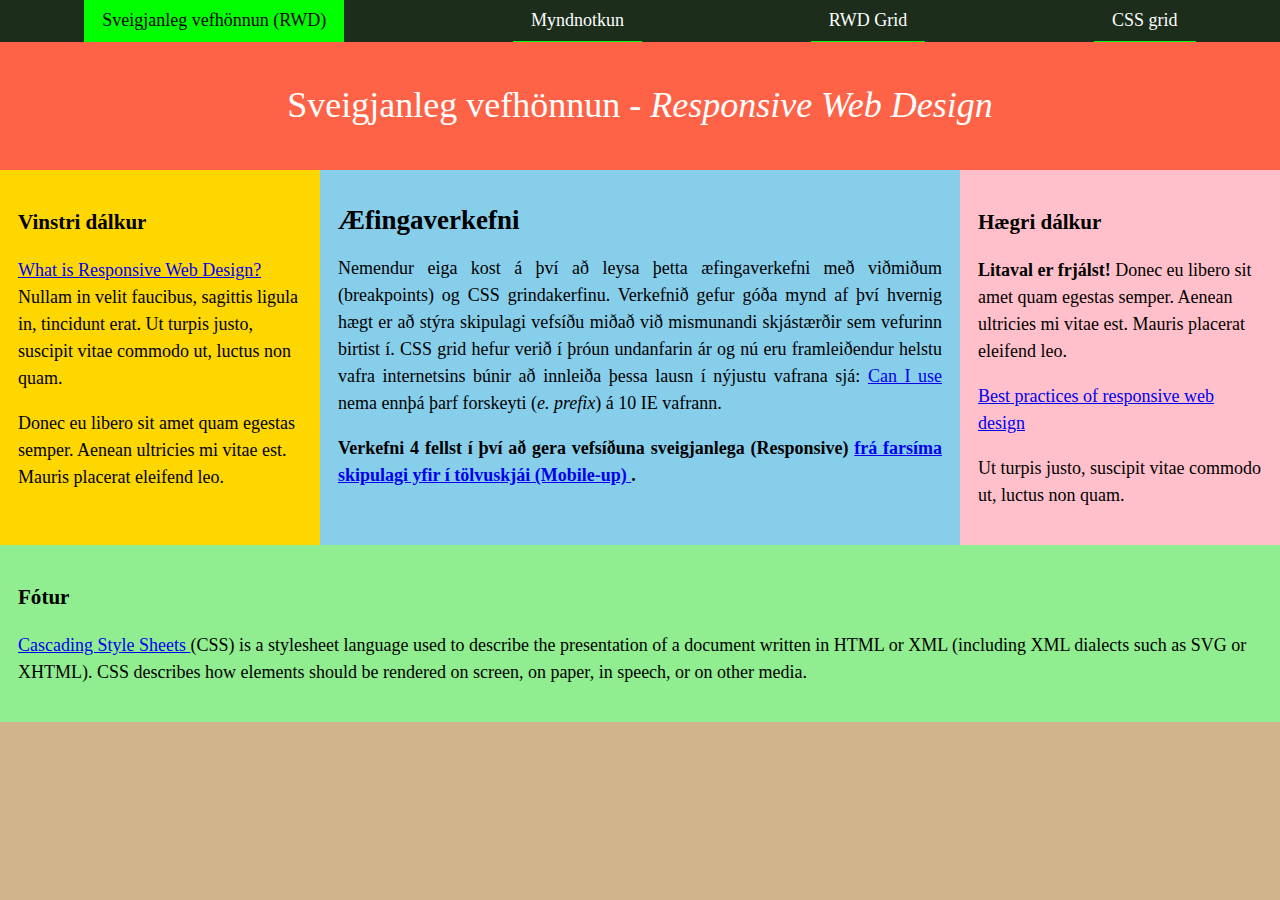
==== Verkefni-6/index.html @ 46685f5f "Add files via upload" ====
<!DOCTYPE html>
<html>
<head>
	<meta name="viewport" content="width=device-width, initial-scale=1.0">
	<!-- "viewport" þvingar farsíma vafra til að birta gögn 1:1 og þá virka viðmið (breakpoints) í stílsíðum -->
	<meta charset="utf-8">
	<title>Verkefni 4</title>
	<link rel="stylesheet" type="text/css" href="styles.css">
</head> 
<body class="body"> 
    <nav class="topnav">
        <ul class="topmenu">
			<li><a href="index.html" class="virkur">Sveigjanleg vefhönnun (RWD)</a></li>
			<li><a href="myndir.html">Myndnotkun</a></li>
			<li><a href="https://developer.mozilla.org/en-US/docs/Web/CSS/CSS_Grid_Layout/Realizing_common_layouts_using_CSS_Grid_Layout/">RWD Grid</a></li>
			<li><a href="https://scrimba.com/g/gR8PTE">CSS grid</a></li>
		</ul>
    </nav>
	<header class="header">
		<h1>Sveigjanleg vefhönnun - <i>Responsive Web Design</i></h1>
	</header>
	<main class="main"> 
		<article class="midja">
			<h2>Æfingaverkefni</h2>
			<p>Nemendur eiga kost á því að leysa þetta æfingaverkefni með viðmiðum (breakpoints) og CSS grindakerfinu. Verkefnið gefur góða mynd af því hvernig hægt er að stýra skipulagi vefsíðu miðað við mismunandi skjástærðir sem vefurinn birtist í. CSS grid hefur verið í þróun undanfarin ár og nú eru framleiðendur helstu vafra internetsins búnir að innleiða þessa lausn í nýjustu vafrana sjá: <a href="https://caniuse.com/"> Can I use </a> nema ennþá þarf forskeyti (<em>e. prefix</em>) á 10 IE vafrann.
			</p>
			<h4> Verkefni 4 fellst í því að gera vefsíðuna  sveigjanlega (Responsive) <a href="https://developer.mozilla.org/en-US/docs/Web/CSS/CSS_Grid_Layout/Realizing_common_layouts_using_CSS_Grid_Layout"> frá farsíma skipulagi yfir í tölvuskjái (Mobile-up) </a>.
			</h4>
		</article>
		</article>
		<aside class="vinstri">
			<h3>Vinstri dálkur</h3>
			<p><a href="https://www.w3schools.com/html/html_responsive.asp"> What is Responsive Web Design? </a>  Nullam in velit faucibus, sagittis ligula in, tincidunt erat. Ut turpis justo, suscipit vitae commodo ut, luctus non quam.
			</p>
			<p>Donec eu libero sit amet quam egestas semper. Aenean ultricies mi vitae est. Mauris placerat eleifend leo.</p>
		</aside>
		<aside class="haegri">
			<h3>Hægri dálkur</h3>
			<p><strong>Litaval er frjálst!</strong> Donec eu libero sit amet quam egestas semper. Aenean ultricies mi vitae est. Mauris placerat eleifend leo.</p>
			<p><a href="https://www.uxpin.com/studio/blog/best-practices-examples-of-excellent-responsive-design/">Best practices of responsive web design </a>
			</p>
			<p>Ut turpis justo, suscipit vitae commodo ut, luctus non quam.
			</p>
		</aside>
	</main>
	<footer class="footer">
		<h3>Fótur</h3>
		<p><a href="https://developer.mozilla.org/en-US/docs/Web/CSS">Cascading Style Sheets </a>  (CSS) is a stylesheet language used to describe the presentation of a document written in HTML or XML (including XML dialects such as SVG or XHTML). CSS describes how elements should be rendered on screen, on paper, in speech, or on other media.</p>
	</footer>
</body>
</html>
---- Verkefni-6/styles.css ----
*, *:before, *:after {
  box-sizing: border-box; 
}


/* ====== GRID Area + GRID Template Areas ===== */
html {
  background-color: tan;
}
.body {
  display: grid;
  grid-area: body;
  line-height: 1.5em;
  grid-template-areas:
    "header"
    "main"
    "footer"
    "topnav";
  margin: 0;
  }
.topnav {
  grid-area: topnav;
  background: #1c2d1c; 
}
.header {
  grid-area: header;
  background: tomato; 
}
.main {
  grid-area: main;
  background: skyblue;
}
.footer {
  grid-area: footer;
  background: lightgreen; 
}
.midja {
  grid-area: midja;   
  background: skyblue; 
}
.vinstri {
  grid-area: vinstri;
  background: gold; 
}
.haegri {
  grid-area: haegri;
  background: pink; 
}

/* ====== Base CSS ====== */
.header,
.footer,
.midja,
.vinstri, 
.haegri {
padding: 1em; 
}

.header h1 {
color: #fff;
line-height: 1.2;
font-weight: normal;
}
.midja h2 {
margin: .7em 0 .8em 0;
}
.midja h4 {
text-align: justify;
margin: .4em 0;
}
.midja p {
text-align: justify;
}



/* ========================================
Efnisyfirlit (mobile)
======================================== */
.topnav ul{
background: #1c2d1c; 
}
.topmenu {
display: block;
padding: 0;
margin: 0;
list-style: none; 
}
.topmenu li {
border: 0;
border-bottom: 1px solid lime; 
padding: 0;
margin:0;
}
.topmenu a {
display: block;     /* ath! */
color: white;
text-decoration: none;
text-align: center;
padding: .4em 1em; 
}
.topmenu a:hover,
.topmenu a:active,
.virkur {
color: black !important;
background-color: lime;
}

/* =======================================
   myndvinnsla  
  ======================================== */

/*  hafið myndir <img> alltaf í max-width: 100%; stærð 
    munið að vinna og þjappa myndir í photoshop ! */

img {
  max-width: 100%;
  height: auto;
}
figure {
  margin: 0; 
}
figure img {
  display: block;
  border: 1px solid orange;
}
/*  ========================================
Viðmið - breakpoints 30em = 480px + 
========================================*/
  
@media screen and (min-width:30em) {
  .header {
    text-align: center;
  }
  .myndabox {
    display: grid;
    grid-template-columns: 162px 162px;
  }
}

/*  ========================================
Viðmið - breakpoints 37.5em = 600px + 
========================================*/
  
@media screen and (min-width:37.5em) {
  .body {
    grid-template-areas:
    "topnav"
    "header"
    "main"
    "footer";
  }
  .topmenu {
    display: flex;
    flex-flow: row;
    justify-content: space-around;
  }
  .main {
    display: grid;
    grid-template-areas: 
    "vinstri midja"
    "haegri midja";
    grid-template-columns: 1fr 2fr ;
  }
}

  
/* ========================================
Viðmið - breakpoints 48em = 760px +
======================================== */

@media screen and (min-width:48em) {

  .body {
    max-width: 80em;
        margin: 0 auto;
    font-size: large;
  }
  .main {
    display: grid;
    grid-template-areas: 
    "vinstri midja haegri";
    grid-template-columns: 1fr 2fr 1fr;
  }
  .myndabox {
    display: grid;
    grid-template-columns: repeat(4, 0.84fr); 
  }

}

/* ========================================
Viðmið - breakpoints 60em = 960px +
======================================== */

@media screen and (min-width:60em) {

  .main {
    display: grid;
    grid-template-areas: 
    "vinstri midja haegri";
    grid-template-columns: 1fr 2fr 1fr;
  }
  .myndabox {
    display: grid;
    grid-template-columns: repeat(4, 0.84fr); 
  }
}

/* ========================================
Viðmið - breakpoints 80em = 1280px +
======================================== */
@media screen and (min-width:80em) {

  .body {
    max-width: 80em;
    margin: 0 auto;
    }
}
 /* kóði sem yfirritar fyrri skipanir og nýjar skipanir sem eiga við 80em skjástærð */
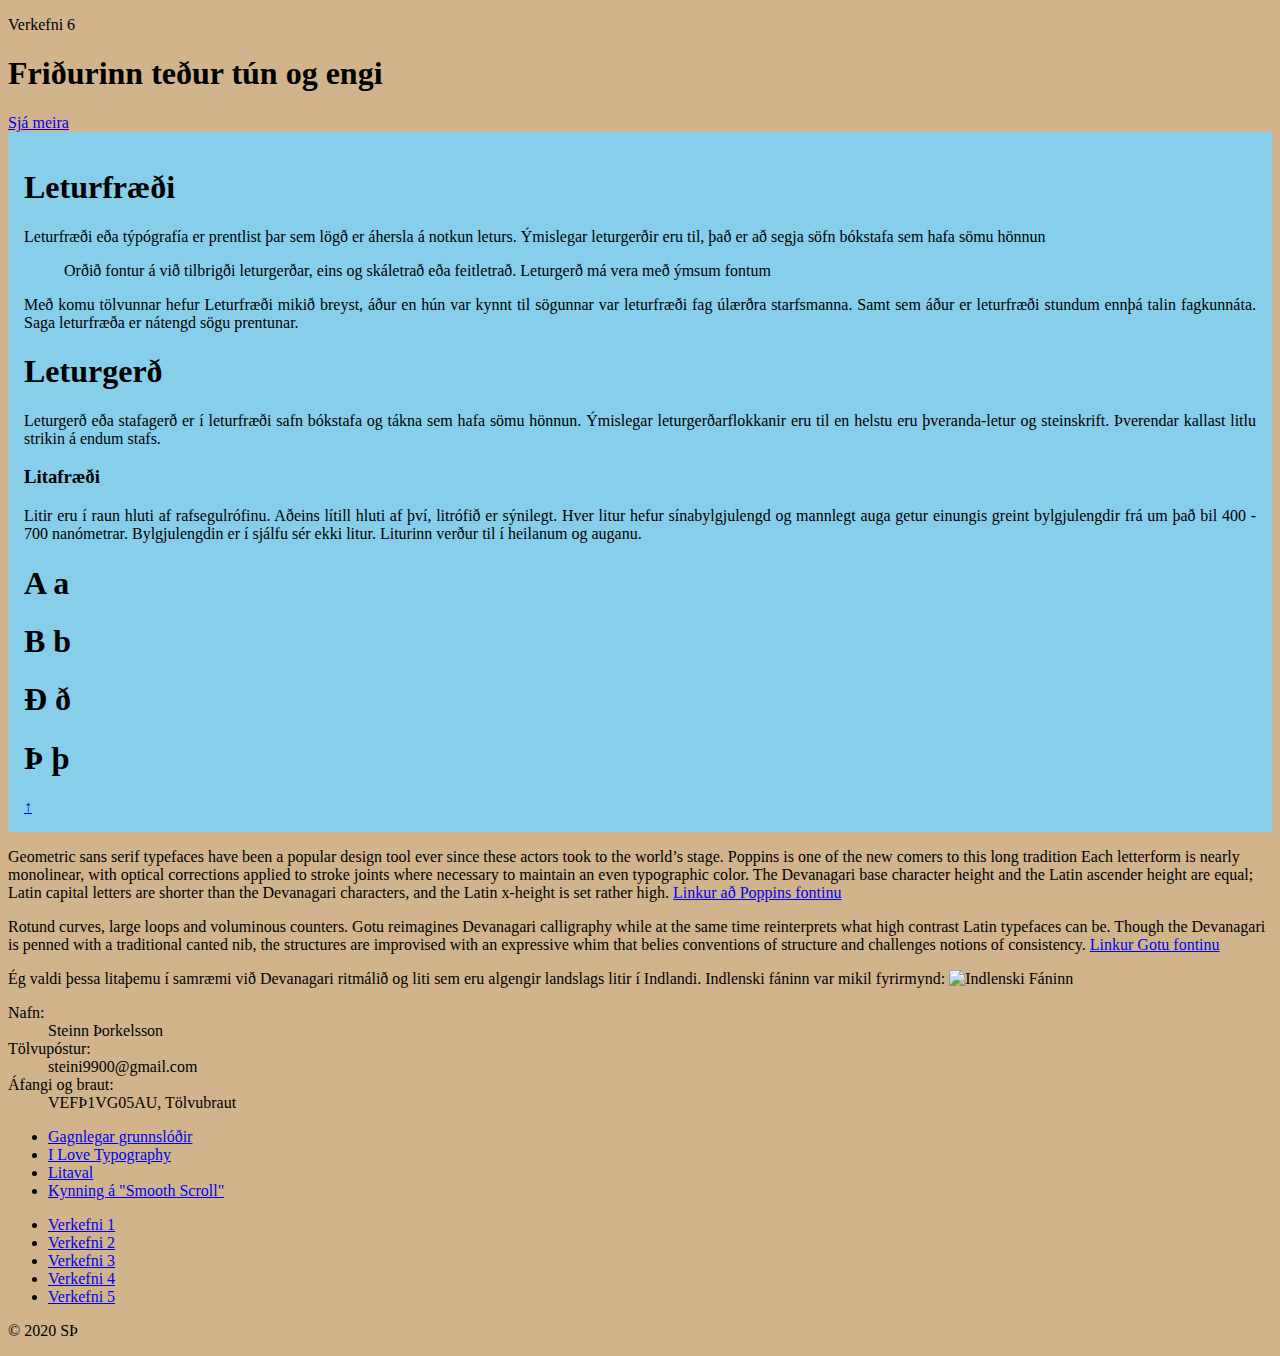
==== commit 873b8bca: "Update index.html" ====
--- a/Verkefni-6/index.html
+++ b/Verkefni-6/index.html
@@ -1,51 +1,111 @@
 <!DOCTYPE html>
-<html>
+<html lang="en">
 <head>
-	<meta name="viewport" content="width=device-width, initial-scale=1.0">
-	<!-- "viewport" þvingar farsíma vafra til að birta gögn 1:1 og þá virka viðmið (breakpoints) í stílsíðum -->
-	<meta charset="utf-8">
-	<title>Verkefni 4</title>
-	<link rel="stylesheet" type="text/css" href="styles.css">
-</head> 
-<body class="body"> 
-    <nav class="topnav">
-        <ul class="topmenu">
-			<li><a href="index.html" class="virkur">Sveigjanleg vefhönnun (RWD)</a></li>
-			<li><a href="myndir.html">Myndnotkun</a></li>
-			<li><a href="https://developer.mozilla.org/en-US/docs/Web/CSS/CSS_Grid_Layout/Realizing_common_layouts_using_CSS_Grid_Layout/">RWD Grid</a></li>
-			<li><a href="https://scrimba.com/g/gR8PTE">CSS grid</a></li>
-		</ul>
-    </nav>
-	<header class="header">
-		<h1>Sveigjanleg vefhönnun - <i>Responsive Web Design</i></h1>
-	</header>
-	<main class="main"> 
-		<article class="midja">
-			<h2>Æfingaverkefni</h2>
-			<p>Nemendur eiga kost á því að leysa þetta æfingaverkefni með viðmiðum (breakpoints) og CSS grindakerfinu. Verkefnið gefur góða mynd af því hvernig hægt er að stýra skipulagi vefsíðu miðað við mismunandi skjástærðir sem vefurinn birtist í. CSS grid hefur verið í þróun undanfarin ár og nú eru framleiðendur helstu vafra internetsins búnir að innleiða þessa lausn í nýjustu vafrana sjá: <a href="https://caniuse.com/"> Can I use </a> nema ennþá þarf forskeyti (<em>e. prefix</em>) á 10 IE vafrann.
-			</p>
-			<h4> Verkefni 4 fellst í því að gera vefsíðuna  sveigjanlega (Responsive) <a href="https://developer.mozilla.org/en-US/docs/Web/CSS/CSS_Grid_Layout/Realizing_common_layouts_using_CSS_Grid_Layout"> frá farsíma skipulagi yfir í tölvuskjái (Mobile-up) </a>.
-			</h4>
-		</article>
-		</article>
-		<aside class="vinstri">
-			<h3>Vinstri dálkur</h3>
-			<p><a href="https://www.w3schools.com/html/html_responsive.asp"> What is Responsive Web Design? </a>  Nullam in velit faucibus, sagittis ligula in, tincidunt erat. Ut turpis justo, suscipit vitae commodo ut, luctus non quam.
-			</p>
-			<p>Donec eu libero sit amet quam egestas semper. Aenean ultricies mi vitae est. Mauris placerat eleifend leo.</p>
-		</aside>
-		<aside class="haegri">
-			<h3>Hægri dálkur</h3>
-			<p><strong>Litaval er frjálst!</strong> Donec eu libero sit amet quam egestas semper. Aenean ultricies mi vitae est. Mauris placerat eleifend leo.</p>
-			<p><a href="https://www.uxpin.com/studio/blog/best-practices-examples-of-excellent-responsive-design/">Best practices of responsive web design </a>
-			</p>
-			<p>Ut turpis justo, suscipit vitae commodo ut, luctus non quam.
-			</p>
-		</aside>
-	</main>
-	<footer class="footer">
-		<h3>Fótur</h3>
-		<p><a href="https://developer.mozilla.org/en-US/docs/Web/CSS">Cascading Style Sheets </a>  (CSS) is a stylesheet language used to describe the presentation of a document written in HTML or XML (including XML dialects such as SVG or XHTML). CSS describes how elements should be rendered on screen, on paper, in speech, or on other media.</p>
-	</footer>
+    <meta charset="UTF-8">
+    <meta name="viewport" content="width=device-width, initial-scale=1.0">
+    <title>Verkefni 6</title>
+</head>
+<body>
+    
 </body>
-</html>+</html><!DOCTYPE html>
+<html lang="is">
+  <head>
+    <meta name="viewport" content="width=device-width, initial-scale=1.0">
+    <meta charset="utf-8"> 
+    <title>Verkefni 6 Leturfræði</title>
+    <link href="https://fonts.googleapis.com/css?family=Gotu|Poppins&display=swap" rel="stylesheet">  
+    <link rel="stylesheet" href="styles.css">
+  </head>
+  <body id="top"> 
+    <p class="verkefni">Verkefni 6</p>
+      <div class="forsida">
+        <section class="circle">
+          <h1>Friðurinn teður tún og engi</h1>
+          <a href="#p2" class="takki">Sjá meira</a>
+        </section>
+      </div>
+      <section class="midja" id="p2">
+        <main class="container textbox col-2 gap">
+          <section>
+            <h1 class="margintop">Leturfræði</h1>
+            <p>Leturfræði eða týpógrafía er prentlist þar sem lögð er áhersla á notkun leturs. Ýmislegar leturgerðir eru til, það er að segja söfn bókstafa sem hafa sömu hönnun</p>
+            <div class="blockqoute"><blockquote>Orðið fontur á við tilbrigði leturgerðar, eins og skáletrað eða feitletrað. Leturgerð má vera með ýmsum fontum</blockquote></p></div>
+            <p>Með komu tölvunnar hefur Leturfræði mikið breyst, áður en hún var kynnt til sögunnar var leturfræði fag úlærðra starfsmanna. Samt sem áður er leturfræði stundum ennþá talin fagkunnáta. Saga leturfræða er nátengd sögu prentunar.</p>
+          </section>
+          <section>
+            <h1>Leturgerð</h1>
+            <p>Leturgerð eða stafagerð er í leturfræði safn bókstafa og tákna sem hafa sömu hönnun. Ýmislegar leturgerðarflokkanir eru til en helstu eru þveranda-letur og steinskrift. Þverendar kallast litlu strikin á endum stafs.</p>
+            <h3>Litafræði</h3>
+            <p>Litir eru í raun hluti af rafsegulrófinu. Aðeins lítill hluti af því, litrófið er sýnilegt. Hver litur hefur sínabylgjulengd og mannlegt auga getur einungis greint bylgjulengdir frá um það bil 400 - 700 nanómetrar. Bylgjulengdin er í sjálfu sér ekki litur. Liturinn verður til í heilanum og auganu.</p>
+          </section>
+        </main>
+        <div class="container textbox col-4">
+          <div class="frikka"><h1>A a</h1></div>
+          <div class="frikka"><h1>B b</h1></div>
+          <div class="frikka"><h1>Ð ð</h1></div>
+          <div class="frikka"><h1>Þ þ</h1></div>
+        </div>
+        <a href="#top" class="topbutt" title="Efst á síðu"> &#8593; </a>
+      </section>
+      <section>
+        <nav class=" container textbox  col-5">
+            <p>Geometric sans serif typefaces have been a popular design tool ever since these actors took to the world’s stage. Poppins is one of the new comers to this long tradition
+                Each letterform is nearly monolinear, with optical corrections applied to stroke joints where necessary to maintain an even typographic color. 
+                The Devanagari base character height and the Latin ascender height are equal; Latin capital letters are shorter than the Devanagari characters, 
+                and the Latin x-height is set rather high.
+                <a href="https://fonts.google.com/specimen/Poppins" target="_blank" title="Poppins">Linkur að Poppins fontinu</a></p>
+            <p>Rotund curves, large loops and voluminous counters. Gotu reimagines Devanagari calligraphy while at the 
+                same time reinterprets what high contrast Latin typefaces can be. 
+                Though the Devanagari is penned with a traditional canted nib, the structures are improvised with an expressive 
+                whim that belies conventions of structure and challenges notions of consistency. 
+                <a href="https://fonts.google.com/specimen/Gotu" target="_blank" title="Gotu">Linkur Gotu fontinu</a></p>
+            <p>
+                Ég valdi þessa litaþemu í samræmi við Devanagari ritmálið og liti sem eru algengir landslags litir í Indlandi. Indlenski fáninn var mikil fyrirmynd: 
+                <picture class="mynd">
+                    <img src="img/indian-flag.png" alt="Indlenski Fáninn">
+                </picture>
+            </p>
+            
+
+            </nav>
+      </section>
+    <footer class="container textbox col-3 col-sm-1 ">
+        <nav>
+          <dl>
+            <dt>Nafn:</dt>
+              <dd>Steinn Þorkelsson</dd>
+            <dt>Tölvupóstur:</dt>
+              <dd>steini9900@gmail.com</dd>
+            <dt>Áfangi og braut:</dt>
+              <dd>VEFÞ1VG05AU, Tölvubraut</dd>
+          </dl>
+        </nav>
+        <nav>
+          <ul>
+            <li> 
+              <a href="https://vefgrunnur.github.io/bjargir.html" target="_blank" title="Vefgrunnur">Gagnlegar grunnslóðir</a>
+            </li>  
+            <li>
+              <a href="https://ilovetypography.com/" target="_blank" title="Fonts">I Love Typography</a>
+            </li>
+            <li>
+              <a href="https://www.canva.com/learn/website-color-schemes/" target="_blank" title="Litir">Litaval</a>
+            </li>
+            <li>
+              <a href="https://www.w3schools.com/howto/howto_css_smooth_scroll.asp#section2" target="_blank" title="Smoothscroll">Kynning á "Smooth Scroll"</a>
+            </li>
+        </nav>
+        <nav>
+              <ul>
+                <li><a href="https://steinsmuga.github.io/Verkefni-1/index.html" title="Verkefni1">Verkefni 1</a></li>
+                <li><a href="https://steinsmuga.github.io/Verkefni-2-boxmodel/Liður-2.1/index.html" title="Verkefni2">Verkefni 2</a></li>
+                <li><a href="https://steinsmuga.github.io/Verkefni-3cssgrid/forsida.html" title="Verkefni3">Verkefni 3</a></li>
+                <li><a href="https://steinsmuga.github.io/Verkefni-4/index.html" title="Verkefni4">Verkefni 4</a></li>
+                <li><a href="https://steinsmuga.github.io/Verkefni-5/index.html" title="Verkefni5">Verkefni 5</a></li>
+              </ul>
+          </nav>
+      </footer>
+    <p class="copy">&copy; 2020  SÞ</p>
+  </body>
+</html>
